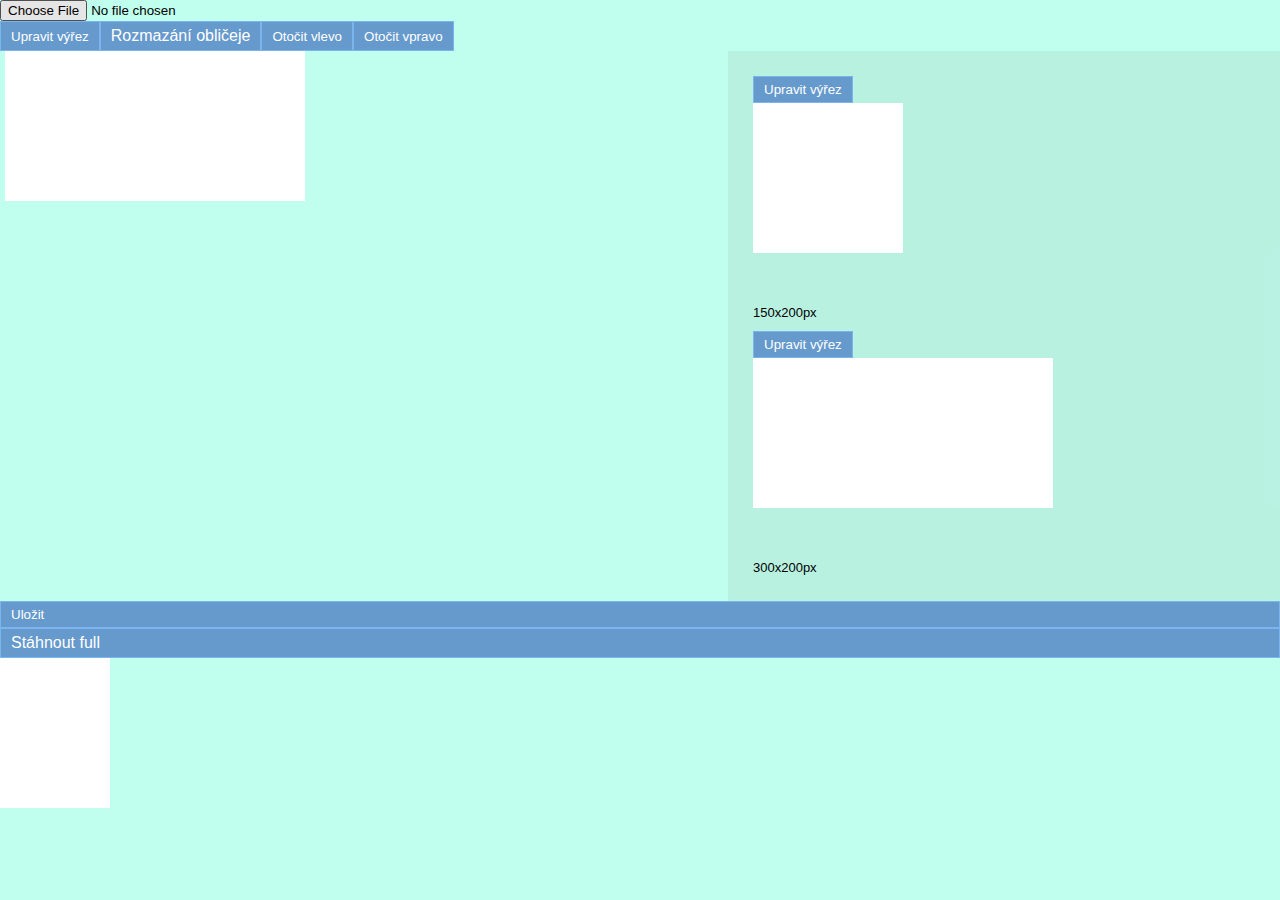
==== index.html @ b0972574 "Editor base:  Priprava na mobily Blur face na mobily" ====
<!DOCTYPE html>
<html lang="en">
<head>
    <meta charset="UTF-8">
    <meta name="viewport" content="width=device-width, initial-scale=1">
    <title>Editor</title>
    <link rel="stylesheet" href="css.css">
</head>
<body>

<div class="editor">
    <input type="file" class="wide" id="load">
    <div class="tools wide">
        <button id="cutout" class="button">Upravit výřez</button>

        <input type="checkbox" name="tool" id="blur" value="blur">
        <label for="blur" class="button"> Rozmazání obličeje </label>

        <button id="turnLeft" class="button">Otočit vlevo</button>
        <button id="turnRight" class="button">Otočit vpravo</button>
    </div>
    <div class="svgContainer">
        <div class="svgInner">
            <svg xmlns="http://www.w3.org/2000/svg" xmlns:xlink="http://www.w3.org/1999/xlink" id="svg">
                <defs id="defs">
                    <filter id="blurFilter" y="-5" height="40">
                        <feGaussianBlur in="SourceGraphic" stdDeviation="3" y="-5"/>
                    </filter>
                </defs>
            </svg>
            <div class="confirm">
                <button id="cutoutConfirm" class="button" style="display: none;">Potvrdit výřez</button>
                <div style="height: 20px"></div>
            </div>
        </div>
        <div id="minGallery">
            <div class="cutoutItem">
                <button id="portBig" class="button">Upravit výřez</button>
                <div class="galleryItem" id="galleryMin1" style="width: 150px; height: 200px;">
                    <canvas id="cutoutMin1" class="cutout"></canvas>
                </div>
                <span class="mini">150x200px</span>
            </div>
            <div class="cutoutItem">
                <button id="landscape" class="button">Upravit výřez</button>
                <div class="galleryItem" id="galleryMin2" style="width: 300px; height: 200px;">
                    <canvas id="cutoutMin2" class="cutout"></canvas>
                </div>
                <span class="mini">300x200px</span>
            </div>
        </div>
    </div>

    <div class="canvasContainer" style="visibility: hidden; position: absolute; z-index: -1000;">
        <canvas id="full00" class="full0"></canvas>
    </div>

    <button id="save" class="button wide">Uložit</button>
    <a id="downloadFull" class="button wide">Stáhnout full</a>


    <div id="gallery">
        <div class="galleryItem" id="gallery1" style="height: 160px; width: 110px;">
            <canvas id="cutout00" class="cutout"></canvas>
        </div>
    </div>

</div>
<script src="js/settings/ImageLimits.js"></script>
<script src="js/settings/Messages.js"></script>

<script src="js/FileManager.js"></script>
<script src="js/SVGController.js"></script>
<script src="js/CanvasController.js"></script>
<script src="js/Rotator.js"></script>
<script src="js/BlurFace.js"></script>
<script src="js/Cutout.js"></script>
<script>

var SVGInst = new SVGController('svg');

var mainCanvas = new CanvasController('full00', SVGInst, ImageLimits.MAX_WIDTH, ImageLimits.MAX_HEIGHT);
var galleryCanvas = new CanvasController('cutout00', SVGInst, ImageLimits.MIN_WIDTH, ImageLimits.MIN_HEIGHT );
var cutout1Canvas = new CanvasController('cutoutMin1', SVGInst, 150, 200);
var cutout2Canvas = new CanvasController('cutoutMin2', SVGInst, 300, 200);

mainCanvas.setCanvasSave('downloadFull', '00.jpg');

var rotator = new Rotator(SVGInst);
rotator.setRotation("turnLeft", false);
rotator.setRotation("turnRight", true);

var fileManager = new FileManager(SVGInst, mainCanvas, true);
var cutout1FileManager = new FileManager(SVGInst, cutout1Canvas, false);
var cutout2FileManager = new FileManager(SVGInst, cutout2Canvas, false);
var cutoutGallery1FileManager = new FileManager(SVGInst, galleryCanvas, false);


fileManager.selectFile('load');

cutout1FileManager.selectFile('load');
cutout2FileManager.selectFile('load');
cutoutGallery1FileManager.selectFile('load');

var blur = new BlurFace('blur', SVGInst);

var cutout1 = new Cutout(SVGInst, cutout1FileManager, 200, 150, 150, "portBig", "cutoutConfirm", "cutoutMin1", "galleryMin1", [blur, rotator]);
var cutout2 = new Cutout(SVGInst, cutout2FileManager, 200, 300, 300, "landscape", "cutoutConfirm", "cutoutMin2", "galleryMin2", [blur, rotator]);
var cutoutGallery1 = new Cutout(SVGInst, cutoutGallery1FileManager, 480, 320, 640, "cutout", "cutoutConfirm", "cutout00", "gallery1", [blur, rotator]);


fileManager.drawImageOnCanvas('save');

blur.setOff('blur', 'cutout');
blur.setOff('blur', 'portBig');
blur.setOff('blur', 'landscape');

Cutout.hideButton('cutoutConfirm', 'blur');

</script>
</body>
</html>
---- css.css ----
body {
    background-color: #c0ffee;
}

* {
    margin: 0;
    padding: 0;
    font-family: sans-serif;
}


.mini {
    font-size: small;
}

.cutoutItem {
    padding: 5px;
}

.editor {
    width: 100%;
    display: flex;
    flex-wrap: wrap;
}

.svgContainer {
    display: flex;
    flex-wrap: wrap;
    width: 100%;
    justify-content: space-between;
    padding: 0;
}

.svgInner {
    max-width: 55%;
    margin-left: 5px;
}

.svgContainer #minGallery {
    display: flex;
    align-items: flex-start;
    justify-content: space-around;
    flex-direction: column;
    padding: 20px;
    width: 40%;
    height: calc(100% - 40px);
    background: rgba(128, 128, 128, 0.11);
}

.wide {
    width: 100%;
    text-align: left;
    display: flex;
}

.button {
    background: #69c;
    color: #fff;
    padding: 5px 10px;
    border: 1px solid #7bb5ef;
}

input[type="checkbox"] {
    display: none;
}

input[type="checkbox"] + label {
    padding: 5px 10px;
}

input[type="checkbox"]:checked + label {
    background-color: #324b64;
}


@media screen and (max-width: 980px) {
    .svgContainer {
        justify-content: center;
        padding: 10px 0;
        align-items: flex-start;
    }
    .svgContainer #minGallery {
        flex-direction: row;
        width: 100%;
        height: auto;
        margin-left: 0;
    }

    .svgInner {
         max-width: initial;
    }
}
@media screen and (max-width: 550px) {
    .svgContainer #minGallery {
        flex-direction: column;
    }
}

canvas, svg {
    background-color: white; /*todo delete*/
}

.galleryItem {
    position: relative;
    overflow: hidden;
}

.cutout {
    position: absolute;
}


#gallery {
    width: 100%;
    margin-bottom: 20px;
}
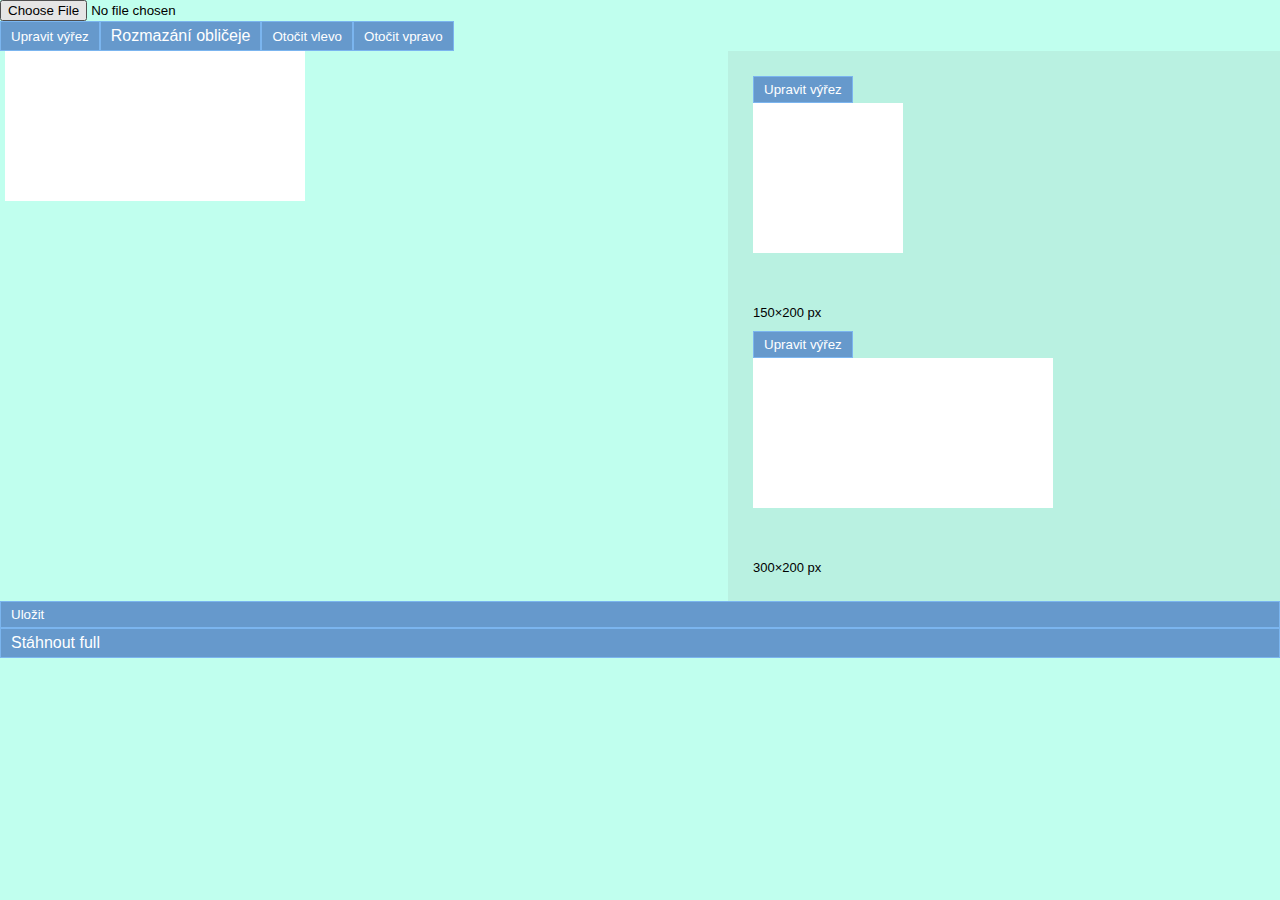
==== commit 44af2733: "Editor base:  Zacatek galerie - vkladani vice obrazku" ====
--- a/index.html
+++ b/index.html
@@ -1,122 +1,85 @@
-<!DOCTYPE html>
-<html lang="en">
-<head>
-    <meta charset="UTF-8">
-    <meta name="viewport" content="width=device-width, initial-scale=1">
-    <title>Editor</title>
-    <link rel="stylesheet" href="css.css">
-</head>
-<body>
-
-<div class="editor">
-    <input type="file" class="wide" id="load">
-    <div class="tools wide">
-        <button id="cutout" class="button">Upravit výřez</button>
-
-        <input type="checkbox" name="tool" id="blur" value="blur">
-        <label for="blur" class="button"> Rozmazání obličeje </label>
-
-        <button id="turnLeft" class="button">Otočit vlevo</button>
-        <button id="turnRight" class="button">Otočit vpravo</button>
-    </div>
-    <div class="svgContainer">
-        <div class="svgInner">
-            <svg xmlns="http://www.w3.org/2000/svg" xmlns:xlink="http://www.w3.org/1999/xlink" id="svg">
-                <defs id="defs">
-                    <filter id="blurFilter" y="-5" height="40">
-                        <feGaussianBlur in="SourceGraphic" stdDeviation="3" y="-5"/>
-                    </filter>
-                </defs>
-            </svg>
-            <div class="confirm">
-                <button id="cutoutConfirm" class="button" style="display: none;">Potvrdit výřez</button>
-                <div style="height: 20px"></div>
-            </div>
-        </div>
-        <div id="minGallery">
-            <div class="cutoutItem">
-                <button id="portBig" class="button">Upravit výřez</button>
-                <div class="galleryItem" id="galleryMin1" style="width: 150px; height: 200px;">
-                    <canvas id="cutoutMin1" class="cutout"></canvas>
-                </div>
-                <span class="mini">150x200px</span>
-            </div>
-            <div class="cutoutItem">
-                <button id="landscape" class="button">Upravit výřez</button>
-                <div class="galleryItem" id="galleryMin2" style="width: 300px; height: 200px;">
-                    <canvas id="cutoutMin2" class="cutout"></canvas>
-                </div>
-                <span class="mini">300x200px</span>
-            </div>
-        </div>
-    </div>
-
-    <div class="canvasContainer" style="visibility: hidden; position: absolute; z-index: -1000;">
-        <canvas id="full00" class="full0"></canvas>
-    </div>
-
-    <button id="save" class="button wide">Uložit</button>
-    <a id="downloadFull" class="button wide">Stáhnout full</a>
-
-
-    <div id="gallery">
-        <div class="galleryItem" id="gallery1" style="height: 160px; width: 110px;">
-            <canvas id="cutout00" class="cutout"></canvas>
-        </div>
-    </div>
-
-</div>
-<script src="js/settings/ImageLimits.js"></script>
-<script src="js/settings/Messages.js"></script>
-
-<script src="js/FileManager.js"></script>
-<script src="js/SVGController.js"></script>
-<script src="js/CanvasController.js"></script>
-<script src="js/Rotator.js"></script>
-<script src="js/BlurFace.js"></script>
-<script src="js/Cutout.js"></script>
-<script>
-
-var SVGInst = new SVGController('svg');
-
-var mainCanvas = new CanvasController('full00', SVGInst, ImageLimits.MAX_WIDTH, ImageLimits.MAX_HEIGHT);
-var galleryCanvas = new CanvasController('cutout00', SVGInst, ImageLimits.MIN_WIDTH, ImageLimits.MIN_HEIGHT );
-var cutout1Canvas = new CanvasController('cutoutMin1', SVGInst, 150, 200);
-var cutout2Canvas = new CanvasController('cutoutMin2', SVGInst, 300, 200);
-
-mainCanvas.setCanvasSave('downloadFull', '00.jpg');
-
-var rotator = new Rotator(SVGInst);
-rotator.setRotation("turnLeft", false);
-rotator.setRotation("turnRight", true);
-
-var fileManager = new FileManager(SVGInst, mainCanvas, true);
-var cutout1FileManager = new FileManager(SVGInst, cutout1Canvas, false);
-var cutout2FileManager = new FileManager(SVGInst, cutout2Canvas, false);
-var cutoutGallery1FileManager = new FileManager(SVGInst, galleryCanvas, false);
-
-
-fileManager.selectFile('load');
-
-cutout1FileManager.selectFile('load');
-cutout2FileManager.selectFile('load');
-cutoutGallery1FileManager.selectFile('load');
-
-var blur = new BlurFace('blur', SVGInst);
-
-var cutout1 = new Cutout(SVGInst, cutout1FileManager, 200, 150, 150, "portBig", "cutoutConfirm", "cutoutMin1", "galleryMin1", [blur, rotator]);
-var cutout2 = new Cutout(SVGInst, cutout2FileManager, 200, 300, 300, "landscape", "cutoutConfirm", "cutoutMin2", "galleryMin2", [blur, rotator]);
-var cutoutGallery1 = new Cutout(SVGInst, cutoutGallery1FileManager, 480, 320, 640, "cutout", "cutoutConfirm", "cutout00", "gallery1", [blur, rotator]);
-
-
-fileManager.drawImageOnCanvas('save');
-
-blur.setOff('blur', 'cutout');
-blur.setOff('blur', 'portBig');
-blur.setOff('blur', 'landscape');
-
-Cutout.hideButton('cutoutConfirm', 'blur');
-
-</script>
-</body>
+<!DOCTYPE html>
+<html lang="en">
+<head>
+    <meta charset="UTF-8">
+    <meta name="viewport" content="width=device-width, initial-scale=1">
+    <title>Editor</title>
+    <link rel="stylesheet" href="css.css">
+</head>
+<body>
+
+<div class="editor">
+    <input type="file" class="wide" id="load">
+    <div class="tools wide">
+        <button id="cutout" class="button">Upravit výřez</button>
+
+        <input type="checkbox" name="tool" id="blur" value="blur">
+        <label for="blur" class="button"> Rozmazání obličeje </label>
+
+        <button id="turnLeft" class="button">Otočit vlevo</button>
+        <button id="turnRight" class="button">Otočit vpravo</button>
+    </div>
+    <div class="svgContainer">
+        <div class="svgInner">
+            <svg xmlns="http://www.w3.org/2000/svg" xmlns:xlink="http://www.w3.org/1999/xlink" id="svg">
+                <defs id="defs">
+                    <filter id="blurFilter" y="-5" height="40">
+                        <feGaussianBlur in="SourceGraphic" stdDeviation="3" y="-5"/>
+                    </filter>
+                </defs>
+            </svg>
+            <div class="confirm">
+                <button id="cutoutConfirm" class="button" style="display: none;">Potvrdit výřez</button>
+                <div style="height: 20px"></div>
+            </div>
+        </div>
+        <div id="minGallery">
+        </div>
+    </div>
+
+    <div class="canvasContainer" style="visibility: hidden; position: absolute; z-index: -1000;">
+        <canvas id="full00" class="full0"></canvas>
+    </div>
+
+    <button id="save" class="button wide">Uložit</button>
+    <a id="downloadFull" class="button wide">Stáhnout full</a>
+
+
+    <div id="gallery"></div>
+
+</div>
+<script src="js/settings/ImageLimits.js"></script>
+<script src="js/settings/Messages.js"></script>
+
+<script src="js/FileManager.js"></script>
+<script src="js/SVGController.js"></script>
+<script src="js/CanvasController.js"></script>
+<script src="js/Rotator.js"></script>
+<script src="js/BlurFace.js"></script>
+<script src="js/Cutout.js"></script>
+<script>
+
+var SVGInst = new SVGController('svg');
+
+var mainCanvas = new CanvasController('full00', SVGInst, ImageLimits.MAX_WIDTH, ImageLimits.MAX_HEIGHT);
+
+mainCanvas.setCanvasSave('downloadFull', '00.jpg');
+
+var fileManager = new FileManager(SVGInst, mainCanvas, 'gallery', 'cutout', 'cutoutConfirm');
+var rotator = new Rotator(SVGInst, fileManager, "turnLeft", "turnRight");
+var blur = new BlurFace(SVGInst, fileManager, "blur");
+
+
+fileManager.selectFile('load');
+fileManager.registerMainCutouts("minGallery", [{"id": "portBig", "width": 150, "height": 200}, {"id": "landscape", "width": 300, "height": 200}]);
+
+fileManager.drawImageOnCanvas('save');
+
+blur.setOff('blur', 'cutout');
+blur.setOff('blur', 'portBig');
+blur.setOff('blur', 'landscape');
+
+
+</script>
+</body>
 </html>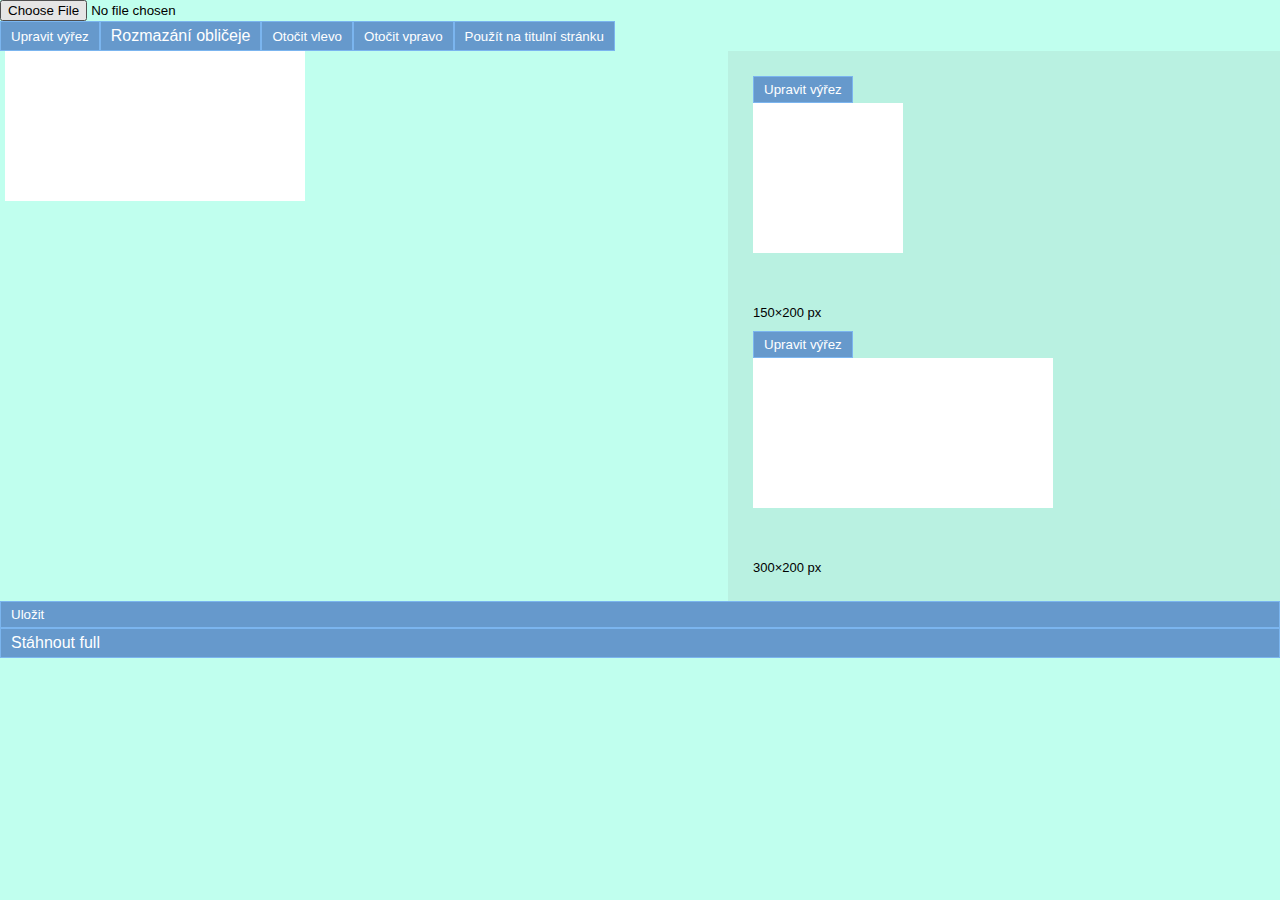
==== commit e763c18e: "Editor base:  Zmena poradi a titulniho obrazku" ====
--- a/index.html
+++ b/index.html
@@ -18,6 +18,8 @@
 
         <button id="turnLeft" class="button">Otočit vlevo</button>
         <button id="turnRight" class="button">Otočit vpravo</button>
+
+        <button id="useAsATitle" class="button">Použít na titulní stránku</button>
     </div>
     <div class="svgContainer">
         <div class="svgInner">
@@ -65,7 +67,7 @@
 
 mainCanvas.setCanvasSave('downloadFull', '00.jpg');
 
-var fileManager = new FileManager(SVGInst, mainCanvas, 'gallery', 'cutout', 'cutoutConfirm');
+var fileManager = new FileManager(SVGInst, mainCanvas, 'gallery', 'cutout', 'cutoutConfirm', 'useAsATitle');
 var rotator = new Rotator(SVGInst, fileManager, "turnLeft", "turnRight");
 var blur = new BlurFace(SVGInst, fileManager, "blur");
 
--- a/css.css
+++ b/css.css
@@ -1,116 +1,125 @@
-body {
-    background-color: #c0ffee;
-}
-
-* {
-    margin: 0;
-    padding: 0;
-    font-family: sans-serif;
-}
-
-
-.mini {
-    font-size: small;
-}
-
-.cutoutItem {
-    padding: 5px;
-}
-
-.editor {
-    width: 100%;
-    display: flex;
-    flex-wrap: wrap;
-}
-
-.svgContainer {
-    display: flex;
-    flex-wrap: wrap;
-    width: 100%;
-    justify-content: space-between;
-    padding: 0;
-}
-
-.svgInner {
-    max-width: 55%;
-    margin-left: 5px;
-}
-
-.svgContainer #minGallery {
-    display: flex;
-    align-items: flex-start;
-    justify-content: space-around;
-    flex-direction: column;
-    padding: 20px;
-    width: 40%;
-    height: calc(100% - 40px);
-    background: rgba(128, 128, 128, 0.11);
-}
-
-.wide {
-    width: 100%;
-    text-align: left;
-    display: flex;
-}
-
-.button {
-    background: #69c;
-    color: #fff;
-    padding: 5px 10px;
-    border: 1px solid #7bb5ef;
-}
-
-input[type="checkbox"] {
-    display: none;
-}
-
-input[type="checkbox"] + label {
-    padding: 5px 10px;
-}
-
-input[type="checkbox"]:checked + label {
-    background-color: #324b64;
-}
-
-
-@media screen and (max-width: 980px) {
-    .svgContainer {
-        justify-content: center;
-        padding: 10px 0;
-        align-items: flex-start;
-    }
-    .svgContainer #minGallery {
-        flex-direction: row;
-        width: 100%;
-        height: auto;
-        margin-left: 0;
-    }
-
-    .svgInner {
-         max-width: initial;
-    }
-}
-@media screen and (max-width: 550px) {
-    .svgContainer #minGallery {
-        flex-direction: column;
-    }
-}
-
-canvas, svg {
-    background-color: white; /*todo delete*/
-}
-
-.galleryItem {
-    position: relative;
-    overflow: hidden;
-}
-
-.cutout {
-    position: absolute;
-}
-
-
-#gallery {
-    width: 100%;
-    margin-bottom: 20px;
-}
+body {
+    background-color: #c0ffee;
+}
+
+* {
+    margin: 0;
+    padding: 0;
+    font-family: sans-serif;
+}
+
+
+.mini {
+    font-size: small;
+}
+
+.cutoutItem {
+    padding: 5px;
+}
+
+.editor {
+    width: 100%;
+    display: flex;
+    flex-wrap: wrap;
+}
+
+.svgContainer {
+    display: flex;
+    flex-wrap: wrap;
+    width: 100%;
+    justify-content: space-between;
+    padding: 0;
+}
+
+.svgInner {
+    max-width: 55%;
+    margin-left: 5px;
+}
+
+.svgContainer #minGallery {
+    display: flex;
+    align-items: flex-start;
+    justify-content: space-around;
+    flex-direction: column;
+    padding: 20px;
+    width: 40%;
+    height: calc(100% - 40px);
+    background: rgba(128, 128, 128, 0.11);
+}
+
+.wide {
+    width: 100%;
+    text-align: left;
+    display: flex;
+}
+
+.button {
+    background: #69c;
+    color: #fff;
+    padding: 5px 10px;
+    border: 1px solid #7bb5ef;
+}
+
+input[type="checkbox"] {
+    display: none;
+}
+
+input[type="checkbox"] + label {
+    padding: 5px 10px;
+}
+
+input[type="checkbox"]:checked + label {
+    background-color: #324b64;
+}
+
+
+@media screen and (max-width: 980px) {
+    .svgContainer {
+        justify-content: center;
+        padding: 10px 0;
+        align-items: flex-start;
+    }
+    .svgContainer #minGallery {
+        flex-direction: row;
+        width: 100%;
+        height: auto;
+        margin-left: 0;
+    }
+
+    .svgInner {
+         max-width: initial;
+    }
+}
+@media screen and (max-width: 550px) {
+    .svgContainer #minGallery {
+        flex-direction: column;
+    }
+}
+
+canvas, svg {
+    background-color: white; /*todo delete*/
+}
+
+.galleryItem {
+    position: relative;
+    overflow: hidden;
+}
+
+.cutout {
+    position: absolute;
+}
+
+
+#gallery {
+    width: 100%;
+    margin-bottom: 20px;
+    display: flex;
+    flex-wrap: wrap;
+}
+.gallery-container {
+    display: flex;
+    padding: 0 5px;
+}
+.gallery-container button {
+    padding: 5px 8px;
+}
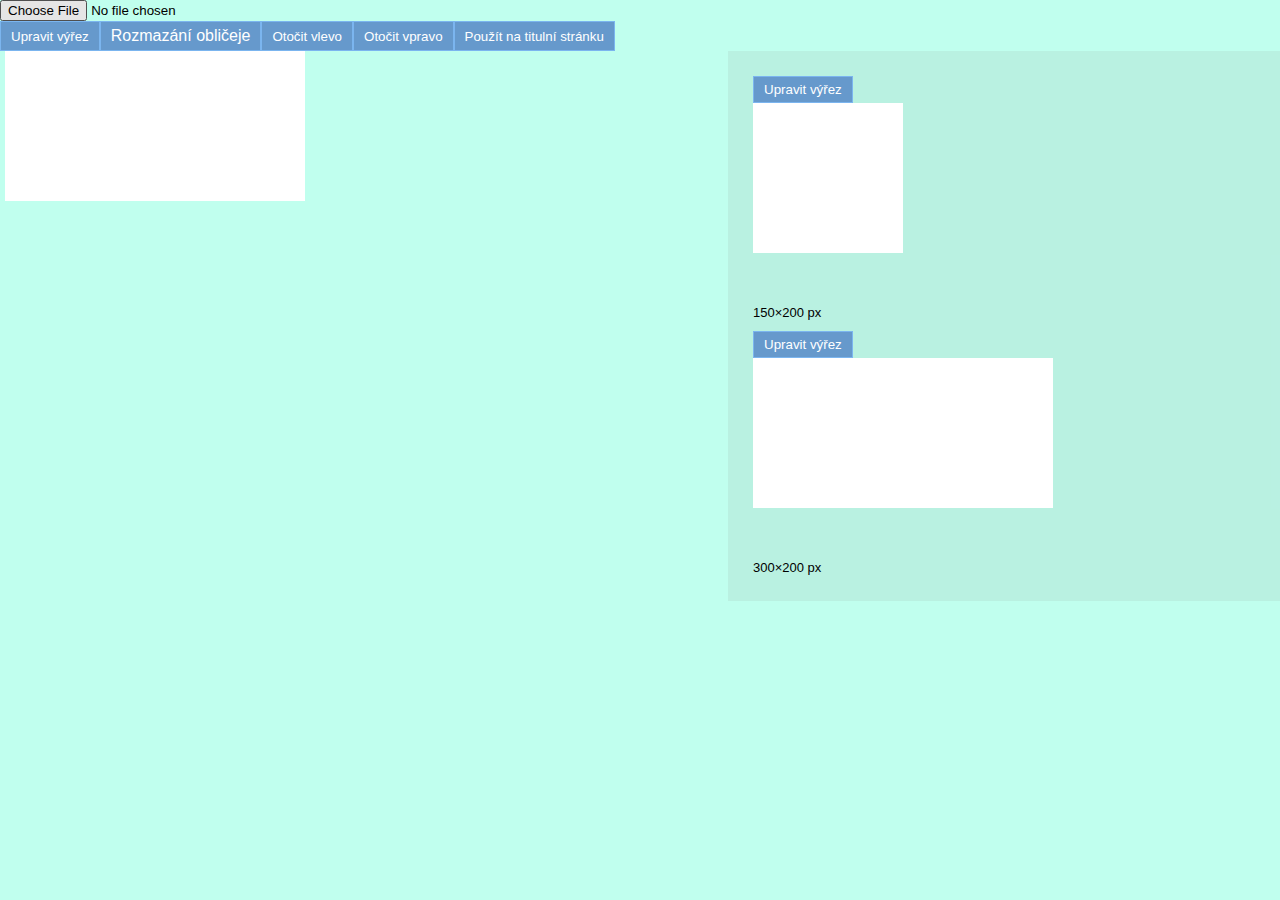
==== commit 4948d065: "Editor base:  stazitelna galerie + velky refaktoring a bug fixing" ====
--- a/index.html
+++ b/index.html
@@ -21,6 +21,9 @@
 
         <button id="useAsATitle" class="button">Použít na titulní stránku</button>
     </div>
+    <div class="tools">
+        <button id="cutoutConfirm" class="button confirm">Potvrdit výřez</button>
+    </div>
     <div class="svgContainer">
         <div class="svgInner">
             <svg xmlns="http://www.w3.org/2000/svg" xmlns:xlink="http://www.w3.org/1999/xlink" id="svg">
@@ -30,21 +33,15 @@
                     </filter>
                 </defs>
             </svg>
-            <div class="confirm">
-                <button id="cutoutConfirm" class="button" style="display: none;">Potvrdit výřez</button>
-                <div style="height: 20px"></div>
-            </div>
         </div>
         <div id="minGallery">
         </div>
     </div>
 
-    <div class="canvasContainer" style="visibility: hidden; position: absolute; z-index: -1000;">
-        <canvas id="full00" class="full0"></canvas>
-    </div>
+    <div class="canvasContainer" id="canvasContainer" style="visibility: hidden; position: absolute; z-index: -1000;"></div>
 
-    <button id="save" class="button wide">Uložit</button>
-    <a id="downloadFull" class="button wide">Stáhnout full</a>
+    <!-- <a id="downloadFull" class="button wide">Stáhnout full</a> -->
+    <div class="tools wide" id="downloadContainer"></div>
 
 
     <div id="gallery"></div>
@@ -53,6 +50,7 @@
 <script src="js/settings/ImageLimits.js"></script>
 <script src="js/settings/Messages.js"></script>
 
+<script src="js/ItemSave.js"></script>
 <script src="js/FileManager.js"></script>
 <script src="js/SVGController.js"></script>
 <script src="js/CanvasController.js"></script>
@@ -61,25 +59,16 @@
 <script src="js/Cutout.js"></script>
 <script>
 
-var SVGInst = new SVGController('svg');
+const SVGInst = new SVGController('svg');
+const fileManager = new FileManager(SVGInst, 'load', 'gallery', 'cutout', 'cutoutConfirm', 'useAsATitle', 'canvasContainer', 'downloadContainer');
+const rotator = new Rotator(SVGInst, fileManager, "turnLeft", "turnRight");
+const blur = new BlurFace(SVGInst, fileManager, "blur");
 
-var mainCanvas = new CanvasController('full00', SVGInst, ImageLimits.MAX_WIDTH, ImageLimits.MAX_HEIGHT);
-
-mainCanvas.setCanvasSave('downloadFull', '00.jpg');
-
-var fileManager = new FileManager(SVGInst, mainCanvas, 'gallery', 'cutout', 'cutoutConfirm', 'useAsATitle');
-var rotator = new Rotator(SVGInst, fileManager, "turnLeft", "turnRight");
-var blur = new BlurFace(SVGInst, fileManager, "blur");
+fileManager.registerMainCutouts("minGallery", [{"id": "portBig", "width": 150, "height": 200}, {"id": "landscape", "width": 300, "height": 200}]);
 
 
-fileManager.selectFile('load');
-fileManager.registerMainCutouts("minGallery", [{"id": "portBig", "width": 150, "height": 200}, {"id": "landscape", "width": 300, "height": 200}]);
+blur.setOff('blur', ['cutout','portBig', 'landscape']);
 
-fileManager.drawImageOnCanvas('save');
-
-blur.setOff('blur', 'cutout');
-blur.setOff('blur', 'portBig');
-blur.setOff('blur', 'landscape');
 
 
 </script>
--- a/css.css
+++ b/css.css
@@ -53,11 +53,15 @@
     display: flex;
 }
 
-.button {
+.button, #downloadContainer a {
     background: #69c;
     color: #fff;
     padding: 5px 10px;
     border: 1px solid #7bb5ef;
+}
+
+.button.confirm{
+    background: #47cb2e;
 }
 
 input[type="checkbox"] {
@@ -105,7 +109,7 @@
     overflow: hidden;
 }
 
-.cutout {
+.cutout, .cutoutMin {
     position: absolute;
 }
 
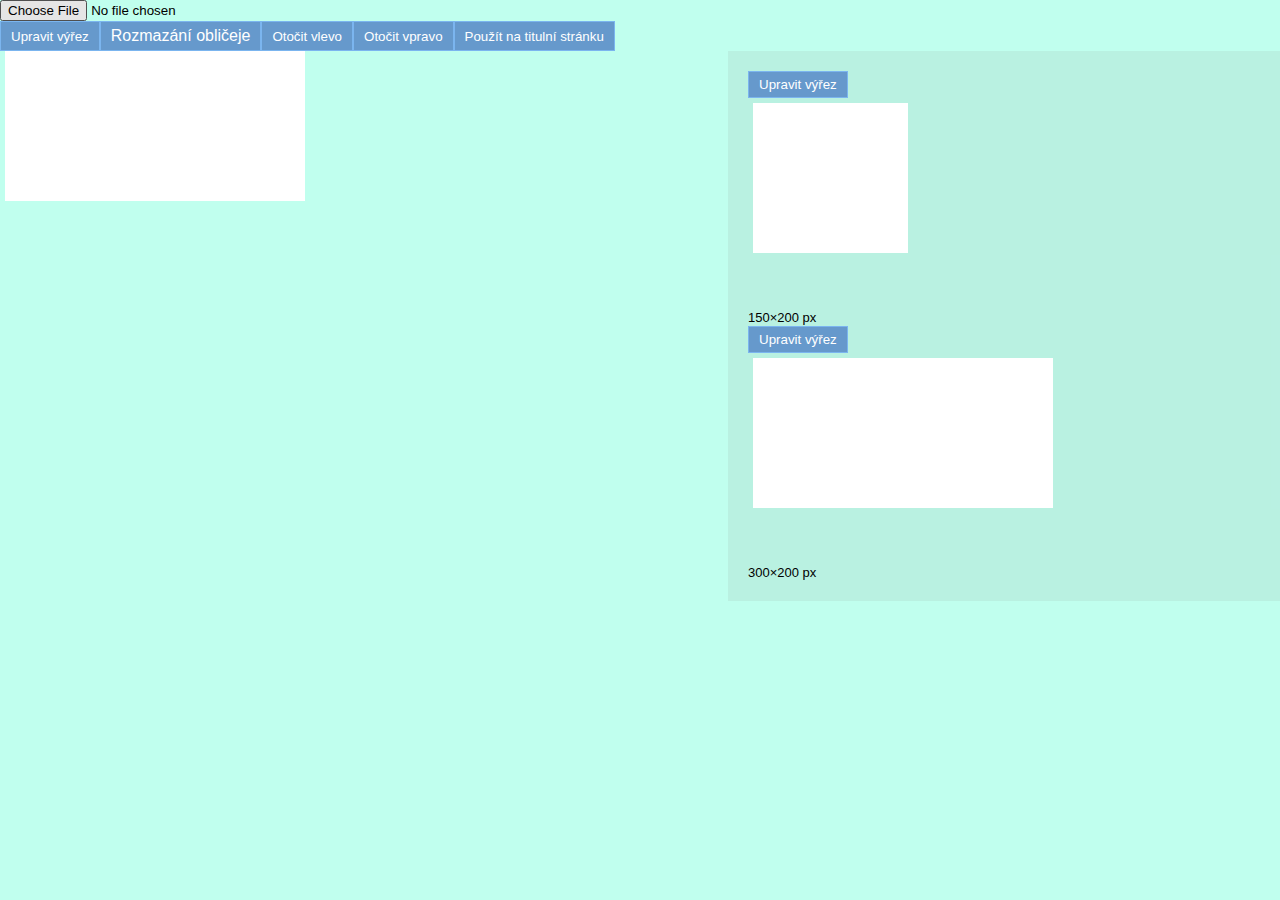
==== commit 59a390a8: "Editor base: upravy, generalizace a bug fixing" ====
--- a/index.html
+++ b/index.html
@@ -38,17 +38,16 @@
         </div>
     </div>
 
-    <div class="canvasContainer" id="canvasContainer" style="visibility: hidden; position: absolute; z-index: -1000;"></div>
-
-    <!-- <a id="downloadFull" class="button wide">Stáhnout full</a> -->
-    <div class="tools wide" id="downloadContainer"></div>
+    <div class="canvasContainer" id="canvasContainer" style="visibility: hidden; position: absolute; z-index: -1000; height: 0; width: 0; overflow: hidden"></div>
+    <div class="tools wide" id="downloadContainer" style="display: flex;"></div>
 
 
     <div id="gallery"></div>
 
 </div>
-<script src="js/settings/ImageLimits.js"></script>
-<script src="js/settings/Messages.js"></script>
+<script src="js/settings/NumberConstants.js"></script>
+<script src="js/settings/TextConstants.js"></script>
+<script src="js/settings/OtherConstants.js"></script>
 
 <script src="js/ItemSave.js"></script>
 <script src="js/FileManager.js"></script>
@@ -62,7 +61,7 @@
 const SVGInst = new SVGController('svg');
 const fileManager = new FileManager(SVGInst, 'load', 'gallery', 'cutout', 'cutoutConfirm', 'useAsATitle', 'canvasContainer', 'downloadContainer');
 const rotator = new Rotator(SVGInst, fileManager, "turnLeft", "turnRight");
-const blur = new BlurFace(SVGInst, fileManager, "blur");
+const blur = new BlurFace(SVGInst, fileManager, "blur", "blurFilter");
 
 fileManager.registerMainCutouts("minGallery", [{"id": "portBig", "width": 150, "height": 200}, {"id": "landscape", "width": 300, "height": 200}]);
 
--- a/css.css
+++ b/css.css
@@ -13,7 +13,7 @@
     font-size: small;
 }
 
-.cutoutItem {
+.cutout-item {
     padding: 5px;
 }
 
@@ -104,26 +104,31 @@
     background-color: white; /*todo delete*/
 }
 
-.galleryItem {
-    position: relative;
-    overflow: hidden;
-}
-
-.cutout, .cutoutMin {
-    position: absolute;
-}
 
 
 #gallery {
     width: 100%;
     margin-bottom: 20px;
-    display: flex;
     flex-wrap: wrap;
 }
 .gallery-container {
     display: flex;
-    padding: 0 5px;
+    margin: 0 5px;
+    border: 3px solid transparent;
 }
+
+.gallery-container.active {
+    border: 3px solid #f49f01;
+}
+
 .gallery-container button {
     padding: 5px 8px;
 }
+
+.cut-on {
+    display: block;
+}
+
+.cut-off {
+    display: none;
+}
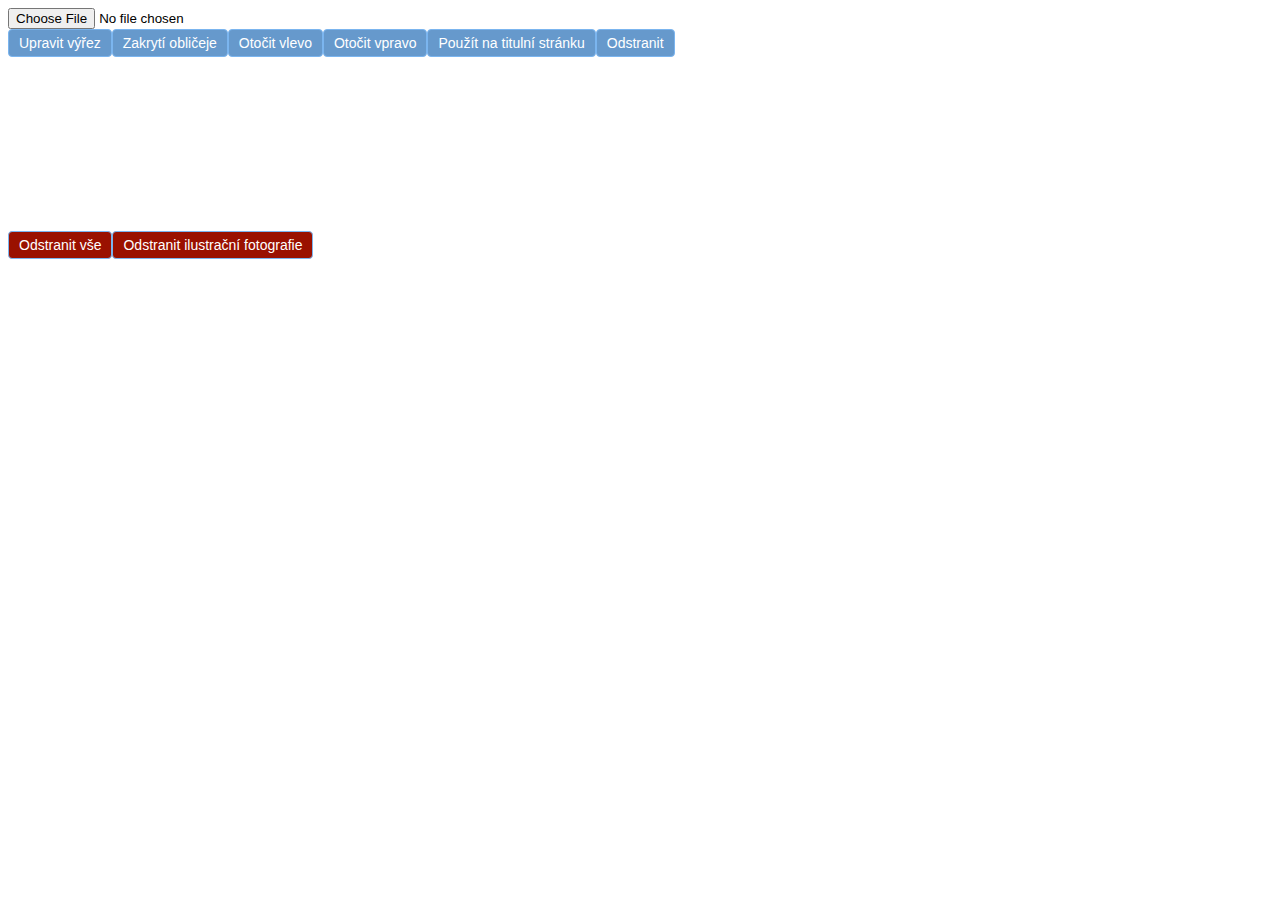
==== commit bac2fc1e: "Editor base: aktualizace k nasazene verzi - bug fixing, pridelani priznaku zmeny" ====
--- a/index.html
+++ b/index.html
@@ -9,22 +9,24 @@
 <body>
 
 <div class="editor">
-    <input type="file" class="wide" id="load">
-    <div class="tools wide">
-        <button id="cutout" class="button">Upravit výřez</button>
+    <label for="load" class="mandatory required"></label>
+    <input type="file" class="wide" id="load" accept="image/*">
+    <div class="tools wide pt-3">
+        <button type="button" id="cutout" class="button">Upravit výřez</button>
 
-        <input type="checkbox" name="tool" id="blur" value="blur">
-        <label for="blur" class="button"> Rozmazání obličeje </label>
+        <button type="button" id="blur" class="button">Zakrytí obličeje</button>
 
-        <button id="turnLeft" class="button">Otočit vlevo</button>
-        <button id="turnRight" class="button">Otočit vpravo</button>
+        <button type="button" id="turnLeft" class="button">Otočit vlevo</button>
+        <button type="button" id="turnRight" class="button">Otočit vpravo</button>
 
-        <button id="useAsATitle" class="button">Použít na titulní stránku</button>
+        <button type="button" id="useAsATitle" class="button">Použít na titulní stránku</button>
+        <button type="button" id="delete" class="button">Odstranit</button>
     </div>
     <div class="tools">
-        <button id="cutoutConfirm" class="button confirm">Potvrdit výřez</button>
+        <button type="button" id="cutoutConfirm" class="button confirm">Potvrdit výřez</button>
+        <button type="button" id="blurConfirm" class="button confirm">Potvrdit zakrytí</button>
     </div>
-    <div class="svgContainer">
+    <div class="svgContainer pt-3">
         <div class="svgInner">
             <svg xmlns="http://www.w3.org/2000/svg" xmlns:xlink="http://www.w3.org/1999/xlink" id="svg">
                 <defs id="defs">
@@ -38,13 +40,20 @@
         </div>
     </div>
 
-    <div class="canvasContainer" id="canvasContainer" style="visibility: hidden; position: absolute; z-index: -1000; height: 0; width: 0; overflow: hidden"></div>
+    <div class="canvasContainer" id="canvasContainer"
+         style="visibility: hidden; position: absolute; z-index: -1000; height: 0; width: 0; overflow: hidden"></div>
     <div class="tools wide" id="downloadContainer" style="display: flex;"></div>
 
 
     <div id="gallery"></div>
+    <button type="button" id="deleteAll" class="button btn-danger p-1 mr-2">Odstranit vše</button>
+    <button type="button" id="deleteAllOthers" class="button btn-danger p-1">Odstranit ilustrační fotografie</button>
 
 </div>
+<script>
+    const cbt = 'Upravit výřez';
+    const smallTxt = 'Zvolený obrázek je příliš malý. \nZvolte obrázek o rozměrech alespoň ';
+</script>
 <script src="js/settings/NumberConstants.js"></script>
 <script src="js/settings/TextConstants.js"></script>
 <script src="js/settings/OtherConstants.js"></script>
@@ -58,17 +67,13 @@
 <script src="js/Cutout.js"></script>
 <script>
 
-const SVGInst = new SVGController('svg');
-const fileManager = new FileManager(SVGInst, 'load', 'gallery', 'cutout', 'cutoutConfirm', 'useAsATitle', 'canvasContainer', 'downloadContainer');
-const rotator = new Rotator(SVGInst, fileManager, "turnLeft", "turnRight");
-const blur = new BlurFace(SVGInst, fileManager, "blur", "blurFilter");
+    const fileManager = new FileManager('svg', 'load', 'gallery', 'cutout', 'cutoutConfirm', 'useAsATitle', 'delete', 'canvasContainer', 'downloadContainer', 'deleteAll', 'deleteAllOthers');
+    const blur = new BlurFace(fileManager, 'blur', 'blurConfirm', 'blurFilter');
+    new Rotator(fileManager, 'turnLeft', 'turnRight');
 
-fileManager.registerMainCutouts("minGallery", [{"id": "portBig", "width": 150, "height": 200}, {"id": "landscape", "width": 300, "height": 200}]);
+    fileManager.registerMainCutouts("minGallery", [{"id": "cut1", "width": 150, "height": 200}, {"id": "cut2", "width": 300, "height": 200}]);
 
-
-blur.setOff('blur', ['cutout','portBig', 'landscape']);
-
-
+    blur.setOff(['turnLeft', 'turnRight', 'cutout', 'cut1', 'cut2', 'delete']);
 
 </script>
 </body>
--- a/css.css
+++ b/css.css
@@ -1,13 +1,8 @@
-body {
-    background-color: #c0ffee;
-}
-
-* {
+.editor, .editor * {
     margin: 0;
     padding: 0;
-    font-family: sans-serif;
+    font-family: Arial, serif;
 }
-
 
 .mini {
     font-size: small;
@@ -33,7 +28,6 @@
 
 .svgInner {
     max-width: 55%;
-    margin-left: 5px;
 }
 
 .svgContainer #minGallery {
@@ -58,59 +52,23 @@
     color: #fff;
     padding: 5px 10px;
     border: 1px solid #7bb5ef;
+    font-size: 14px;
+    display: flex;
+    align-items: center;
+    justify-content: center;
+    border-radius: .25rem
 }
 
-.button.confirm{
+.button.confirm {
     background: #47cb2e;
 }
-
-input[type="checkbox"] {
-    display: none;
-}
-
-input[type="checkbox"] + label {
-    padding: 5px 10px;
-}
-
-input[type="checkbox"]:checked + label {
-    background-color: #324b64;
-}
-
-
-@media screen and (max-width: 980px) {
-    .svgContainer {
-        justify-content: center;
-        padding: 10px 0;
-        align-items: flex-start;
-    }
-    .svgContainer #minGallery {
-        flex-direction: row;
-        width: 100%;
-        height: auto;
-        margin-left: 0;
-    }
-
-    .svgInner {
-         max-width: initial;
-    }
-}
-@media screen and (max-width: 550px) {
-    .svgContainer #minGallery {
-        flex-direction: column;
-    }
-}
-
-canvas, svg {
-    background-color: white; /*todo delete*/
-}
-
-
 
 #gallery {
     width: 100%;
     margin-bottom: 20px;
     flex-wrap: wrap;
 }
+
 .gallery-container {
     display: flex;
     margin: 0 5px;
@@ -125,10 +83,81 @@
     padding: 5px 8px;
 }
 
-.cut-on {
+.cut-on, .blur-on {
     display: block;
 }
 
-.cut-off {
+.cut-off, .blur-off {
     display: none;
 }
+
+@media all and (max-height: 980px){
+    #minGallery {
+        max-height: 0;
+        opacity: 0;
+        overflow: hidden;
+    }
+
+    #minGallery.active-gal {
+        opacity: 1;
+        max-height: 800px;
+    }
+}
+
+button.off {
+    cursor: not-allowed !important;
+    opacity: 0.2;
+}
+
+.tools input[type="checkbox"] {
+    display: none;
+}
+
+.tools input[type="checkbox"] + label {
+    padding: 5px 10px;
+    font-family: Arial, serif;
+}
+
+.tools input[type="checkbox"]:checked + label {
+    background-color: #324b64;
+}
+
+.button.btn-danger{
+    background-color: #9a1100;
+}
+
+
+@media screen and (max-width: 980px) {
+    .svgContainer {
+        justify-content: center;
+        padding: 10px 0;
+        align-items: flex-start;
+    }
+
+    .svgContainer #minGallery {
+        flex-direction: row;
+        width: 100%;
+        height: auto;
+        margin-left: 0;
+    }
+
+    .svgInner {
+        max-width: initial;
+    }
+}
+
+@media screen and (max-width: 770px) {
+    .svgContainer #minGallery {
+        flex-direction: column;
+    }
+}
+
+@media screen and (max-width: 375px) {
+    .tools {
+        flex-wrap: wrap;
+    }
+
+    .tools .button {
+        width: 100%;
+    }
+}